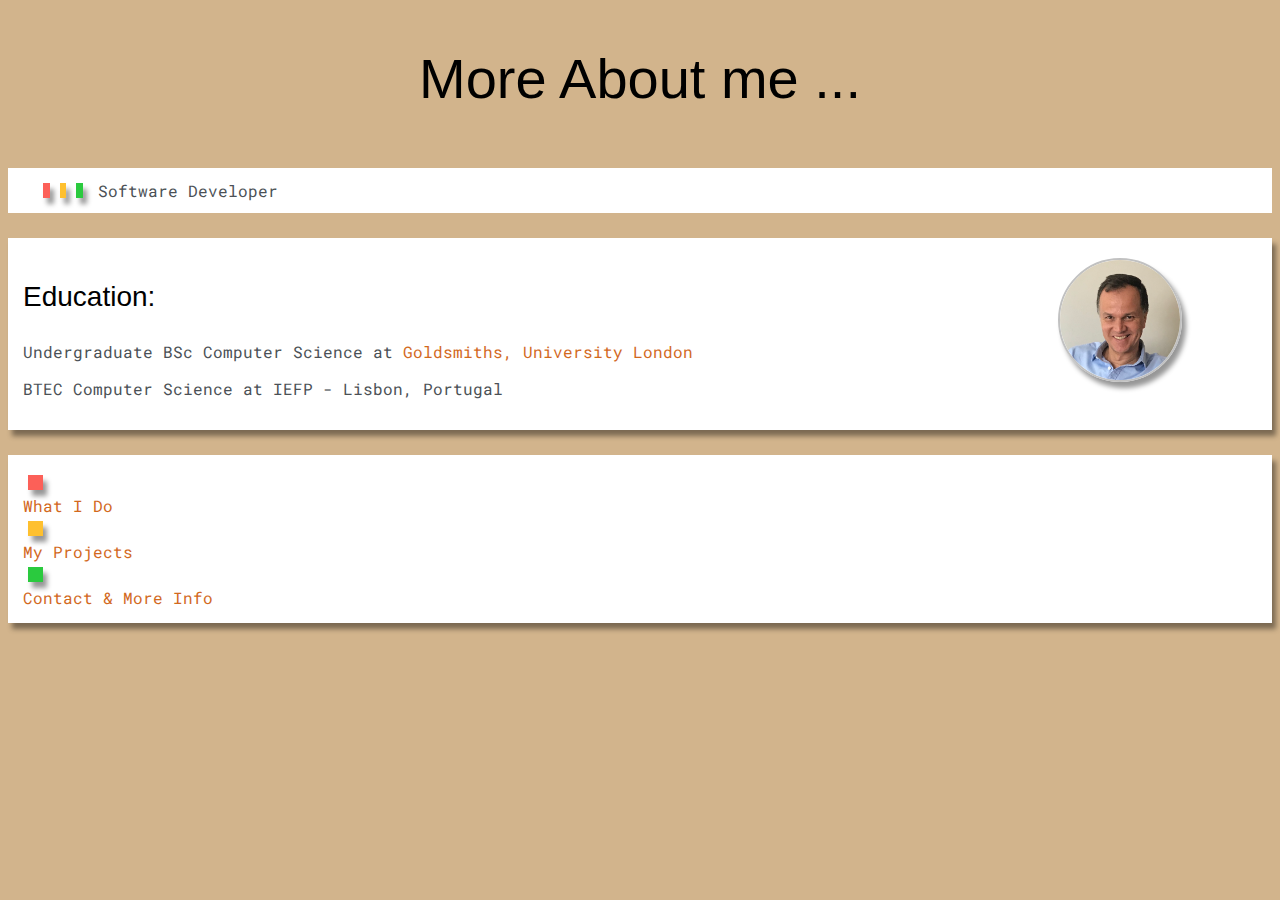
==== about.html @ 488c8d0b "Updated all files for the website" ====
<!DOCTYPE html>
<html lang="en">
<head>
    <meta http-equiv="Content-Type" content="text/html; charset=UTF-8">
	<title>Carlos Alves - About</title>
	<!-- <meta name="description" content="Carlos Alves - Software Enginner"> -->
    <meta name="description" content="Carlos Alves - Software Developer">
  	<meta name="viewport" content="width=device-width, initial-scale=1">
	<link rel="stylesheet" type="text/css" href="style.css">
	<link href="https://fonts.googleapis.com/css2?family=Roboto+Mono:wght@500&family=Russo+One&display=swap" rel="stylesheet">
</head>
<body>
    <!-- first row of text -->
    <div class="greeting-wrapper">
        <h1>More About me ...</h1>
    </div>
    <!-- 2nd row of text -->
    <div class="nav-wrapper">
        <div class="dots-wrapper">
            <div id="dot-1" class="browser-dot">
            </div>
            <div id="dot-2" class="browser-dot">
            </div>
            <div id="dot-3" class="browser-dot">
            </div> 
        </div>
    </div>
    <div id="my-title">
        <!-- <div>  Software Engineer</div> -->
        <div>  Software Developer</div>
    </div>
    <!-- 3rd row of text -->
    <div class="left-column">
        <div class="right-column">
            <img id="profilePic" src="assets/carlos.jpeg" alt="My Picture">
        </div>
        <div id="preview">
            <h3>Education:</h3>
            <!-- <p>MSc Computer Science at 
                <a target="_blank" href="https://www.ucl.ac.uk"> University College London (UCL)</a>
            </p> -->
            <!-- <p>BSc Computer Science at 
                <a target="_blank" href="http://doc.gold.ac.uk/">Goldsmiths, University London</a> with first class honours.
            </p> -->
            <p>Undergraduate BSc Computer Science at 
                <a target="_blank" href="http://doc.gold.ac.uk/">Goldsmiths, University London</a>
            </p>
            <p>BTEC Computer Science at IEFP - Lisbon, Portugal</p>
        </div>
    </div>
     <!-- 4th row of text -->
    <div class="last-row">
        <div class="s2">
            <div class="main-container">
                <div id="dot-12" class="browser-dot"> </div>
                <a href="index.html"> What I Do</a>
            </div>
        </div>
        <div class="s1">
            <div class="main-container">
            <div id="dot-22" class="browser-dot"> </div>
            <a href="projects.html"> My Projects</a>
            </div>
        </div>
        <div class="s2">
            <div class="main-container">
            <div id="dot-32" class="browser-dot"> </div>
            <a href="contact.html"> Contact & More Info</a>
            </div>
        </div>
    </div>
</body>
</html>
---- style.css ----
/* create variables */
:root{
    --mainColor:#d2b48c;
    --secondaryColor:#fff;
	--borderColor:#c1c1c1;
	--mainText: black;
	--secondaryText: #4b5156;
}
/* setup background color */
body{
    background-color: var(--mainColor);
}
/* setup greeting wrapper */
.greeting-wrapper{
    background-color: var(--mainColor);
	display: grid;
	text-align: center;
	min-height: 10em;
}
/* setup all my tags */
h1, h2, h3, h4, h5, h6, strong{
	color: var(--mainText);
	font-family: 'Russso One', sans-serif;
	font-weight: 500;
}
p, div, li, span, label, input, textarea{
	color: var(--secondaryText);
	font-family: 'Roboto Mono', monospace;
}
/* remove the underline for the links 
and give some color*/
a{
	text-decoration: none;
	color:#D2691E;
}
/* remove the bullets from the lists */
ul, li{
	list-style: none;
}
/* setup the size for all headers */
h1 { font-size: 56px;}
h2 { font-size: 36px;}
h3 { font-size: 28px;}
h4 { font-size: 24px;}
h5 { font-size: 20px;}
h6 { font-size: 16px;}
/* to draw three dots with colors at left side of the row */
.dots-wrapper{
	display: flex;
	padding: 10px;
	margin-left:20px;
    width: 50px;
}
#dot-1, #dot-12{
	background-color:  #FC6058;
}

#dot-2, #dot-22{
	background-color:  #FEC02F;
}
#dot-3, #dot-32{
	background-color:  #2ACA3E;
}
.browser-dot{
	background-color: black;
	height: 15px;
	width: 15px;
	margin: 5px;
	/* shadow code from 
	https://www.cssmatic.com/box-shadow */
	-webkit-box-shadow: 4px 6px 5px 0px rgba(0,0,0,0.41);
	-moz-box-shadow: 4px 6px 5px 0px rgba(0,0,0,0.41);
	box-shadow: 4px 6px 5px 0px rgba(0,0,0,0.41);
}
.nav-wrapper{
    background-color: white;
    float: left;
}
#my-title{
    background-color: white;
    height: 45px;
    line-height: 45px;
}
/* 3rd row */
.left-column{
	background-color: white;
    padding: 15px;
	margin-top: 25px;
	margin-bottom: 15px;
	/* shadow code from 
	https://www.cssmatic.com/box-shadow */
	-webkit-box-shadow: 4px 6px 5px 0px rgba(0,0,0,0.41);
	-moz-box-shadow: 4px 6px 5px 0px rgba(0,0,0,0.41);
	box-shadow: 4px 6px 5px 0px rgba(0,0,0,0.41);
}
/* 4th row */
.right-column{
	grid-area: right-column;
	float: right;
	align-content: center;

	padding-top: 5px;
	padding-right: 75px;
	padding-bottom: 25px;
}
#profilePic{
	height: 120px;
	width: 120px;
	display: block;
	margin: 0 auto;
	border-radius: 50%;
	margin-left: 15px;
	margin-top: 0px;
	object-fit: cover;
	border: 2px solid var(--borderColor); 
	/* shadow code from 
	https://www.cssmatic.com/box-shadow */
	-webkit-box-shadow: 4px 6px 5px 0px rgba(0,0,0,0.41);
	-moz-box-shadow: 4px 6px 5px 0px rgba(0,0,0,0.41);
	box-shadow: 4px 6px 5px 0px rgba(0,0,0,0.41);
}
.last-row{
    background-color: white;
    display align-self: auto;
    padding: 15px;
	margin-top: 25px;
	margin-bottom: 15px;
    /* shadow code from 
	https://www.cssmatic.com/box-shadow */
	-webkit-box-shadow: 4px 6px 5px 0px rgba(0,0,0,0.41);
	-moz-box-shadow: 4px 6px 5px 0px rgba(0,0,0,0.41);
	box-shadow: 4px 6px 5px 0px rgba(0,0,0,0.41);
}
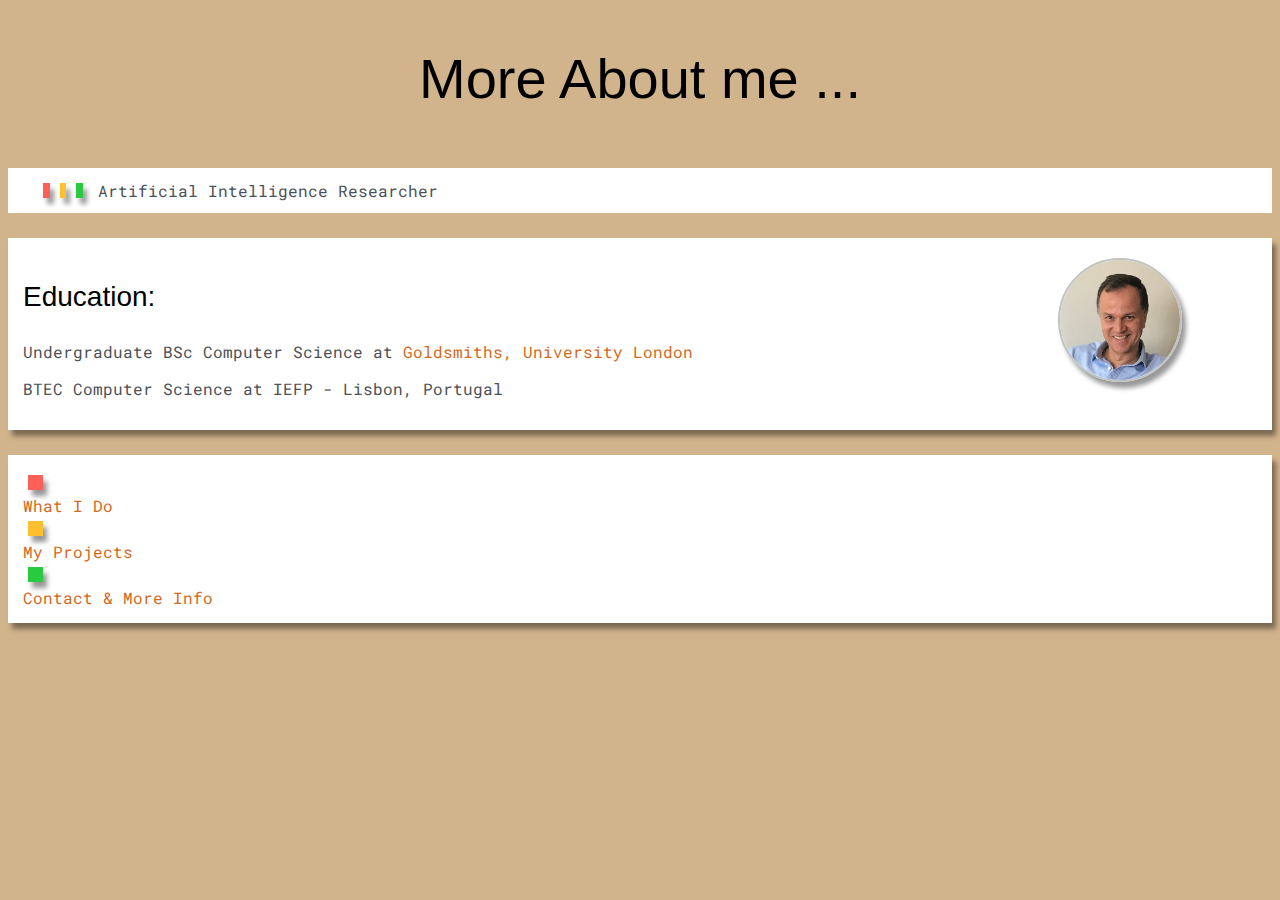
==== commit d86afbec: "Update about file" ====
--- a/about.html
+++ b/about.html
@@ -1,73 +1,75 @@
 <!DOCTYPE html>
 <html lang="en">
-<head>
-    <meta http-equiv="Content-Type" content="text/html; charset=UTF-8">
-	<title>Carlos Alves - About</title>
-	<!-- <meta name="description" content="Carlos Alves - Software Enginner"> -->
-    <meta name="description" content="Carlos Alves - Software Developer">
-  	<meta name="viewport" content="width=device-width, initial-scale=1">
-	<link rel="stylesheet" type="text/css" href="style.css">
-	<link href="https://fonts.googleapis.com/css2?family=Roboto+Mono:wght@500&family=Russo+One&display=swap" rel="stylesheet">
-</head>
-<body>
+  <head>
+    <meta http-equiv="Content-Type" content="text/html; charset=UTF-8" />
+    <title>Carlos Alves - About</title>
+    <!-- <meta name="description" content="Carlos Alves - Software Enginner"> -->
+    <meta name="description" content="Carlos Alves - Software Developer" />
+    <meta name="viewport" content="width=device-width, initial-scale=1" />
+    <link rel="stylesheet" type="text/css" href="style.css" />
+    <link
+      href="https://fonts.googleapis.com/css2?family=Roboto+Mono:wght@500&family=Russo+One&display=swap"
+      rel="stylesheet"
+    />
+  </head>
+  <body>
     <!-- first row of text -->
     <div class="greeting-wrapper">
-        <h1>More About me ...</h1>
+      <h1>More About me ...</h1>
     </div>
     <!-- 2nd row of text -->
     <div class="nav-wrapper">
-        <div class="dots-wrapper">
-            <div id="dot-1" class="browser-dot">
-            </div>
-            <div id="dot-2" class="browser-dot">
-            </div>
-            <div id="dot-3" class="browser-dot">
-            </div> 
-        </div>
+      <div class="dots-wrapper">
+        <div id="dot-1" class="browser-dot"></div>
+        <div id="dot-2" class="browser-dot"></div>
+        <div id="dot-3" class="browser-dot"></div>
+      </div>
     </div>
     <div id="my-title">
-        <!-- <div>  Software Engineer</div> -->
-        <div>  Software Developer</div>
+      <div>Artificial Intelligence Researcher</div>
     </div>
     <!-- 3rd row of text -->
     <div class="left-column">
-        <div class="right-column">
-            <img id="profilePic" src="assets/carlos.jpeg" alt="My Picture">
-        </div>
-        <div id="preview">
-            <h3>Education:</h3>
-            <!-- <p>MSc Computer Science at 
+      <div class="right-column">
+        <img id="profilePic" src="assets/carlos.jpeg" alt="My Picture" />
+      </div>
+      <div id="preview">
+        <h3>Education:</h3>
+        <!-- <p>MSc Computer Science at 
                 <a target="_blank" href="https://www.ucl.ac.uk"> University College London (UCL)</a>
             </p> -->
-            <!-- <p>BSc Computer Science at 
+        <!-- <p>BSc Computer Science at 
                 <a target="_blank" href="http://doc.gold.ac.uk/">Goldsmiths, University London</a> with first class honours.
             </p> -->
-            <p>Undergraduate BSc Computer Science at 
-                <a target="_blank" href="http://doc.gold.ac.uk/">Goldsmiths, University London</a>
-            </p>
-            <p>BTEC Computer Science at IEFP - Lisbon, Portugal</p>
+        <p>
+          Undergraduate BSc Computer Science at
+          <a target="_blank" href="http://doc.gold.ac.uk/"
+            >Goldsmiths, University London</a
+          >
+        </p>
+        <p>BTEC Computer Science at IEFP - Lisbon, Portugal</p>
+      </div>
+    </div>
+    <!-- 4th row of text -->
+    <div class="last-row">
+      <div class="s2">
+        <div class="main-container">
+          <div id="dot-12" class="browser-dot"></div>
+          <a href="index.html"> What I Do</a>
         </div>
+      </div>
+      <div class="s1">
+        <div class="main-container">
+          <div id="dot-22" class="browser-dot"></div>
+          <a href="projects.html"> My Projects</a>
+        </div>
+      </div>
+      <div class="s2">
+        <div class="main-container">
+          <div id="dot-32" class="browser-dot"></div>
+          <a href="contact.html"> Contact & More Info</a>
+        </div>
+      </div>
     </div>
-     <!-- 4th row of text -->
-    <div class="last-row">
-        <div class="s2">
-            <div class="main-container">
-                <div id="dot-12" class="browser-dot"> </div>
-                <a href="index.html"> What I Do</a>
-            </div>
-        </div>
-        <div class="s1">
-            <div class="main-container">
-            <div id="dot-22" class="browser-dot"> </div>
-            <a href="projects.html"> My Projects</a>
-            </div>
-        </div>
-        <div class="s2">
-            <div class="main-container">
-            <div id="dot-32" class="browser-dot"> </div>
-            <a href="contact.html"> Contact & More Info</a>
-            </div>
-        </div>
-    </div>
-</body>
-</html>+  </body>
+</html>
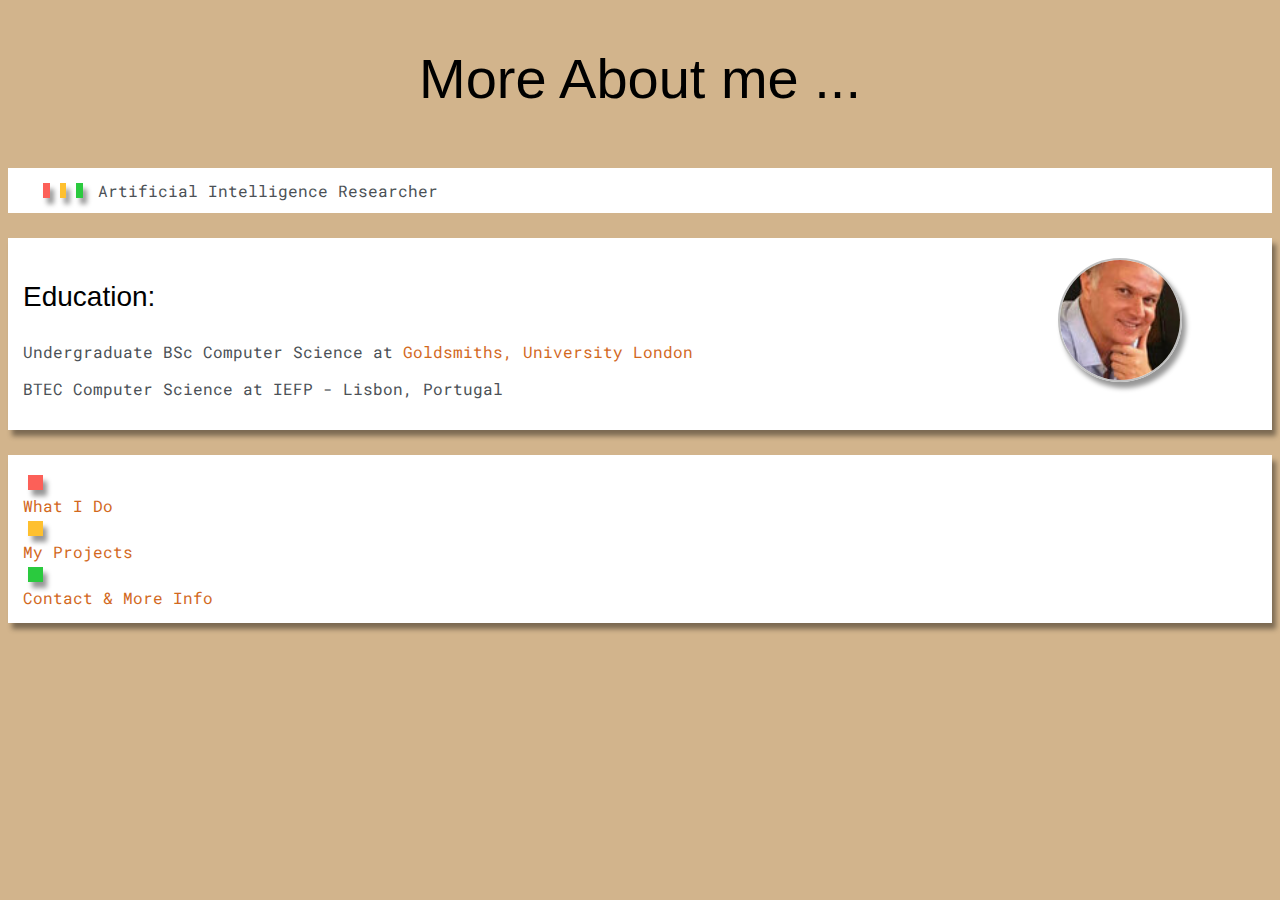
==== commit 7a1f6d3a: "Update assets folder" ====
--- a/about.html
+++ b/about.html
@@ -3,8 +3,7 @@
   <head>
     <meta http-equiv="Content-Type" content="text/html; charset=UTF-8" />
     <title>Carlos Alves - About</title>
-    <!-- <meta name="description" content="Carlos Alves - Software Enginner"> -->
-    <meta name="description" content="Carlos Alves - Software Developer" />
+    <meta name="description" content="Carlos Alves - AI Researcher" />
     <meta name="viewport" content="width=device-width, initial-scale=1" />
     <link rel="stylesheet" type="text/css" href="style.css" />
     <link
@@ -31,15 +30,12 @@
     <!-- 3rd row of text -->
     <div class="left-column">
       <div class="right-column">
-        <img id="profilePic" src="assets/carlos.jpeg" alt="My Picture" />
+        <img id="profilePic" src="assets/carlos.jpg" alt="My Picture" />
       </div>
       <div id="preview">
         <h3>Education:</h3>
         <!-- <p>MSc Computer Science at 
                 <a target="_blank" href="https://www.ucl.ac.uk"> University College London (UCL)</a>
-            </p> -->
-        <!-- <p>BSc Computer Science at 
-                <a target="_blank" href="http://doc.gold.ac.uk/">Goldsmiths, University London</a> with first class honours.
             </p> -->
         <p>
           Undergraduate BSc Computer Science at
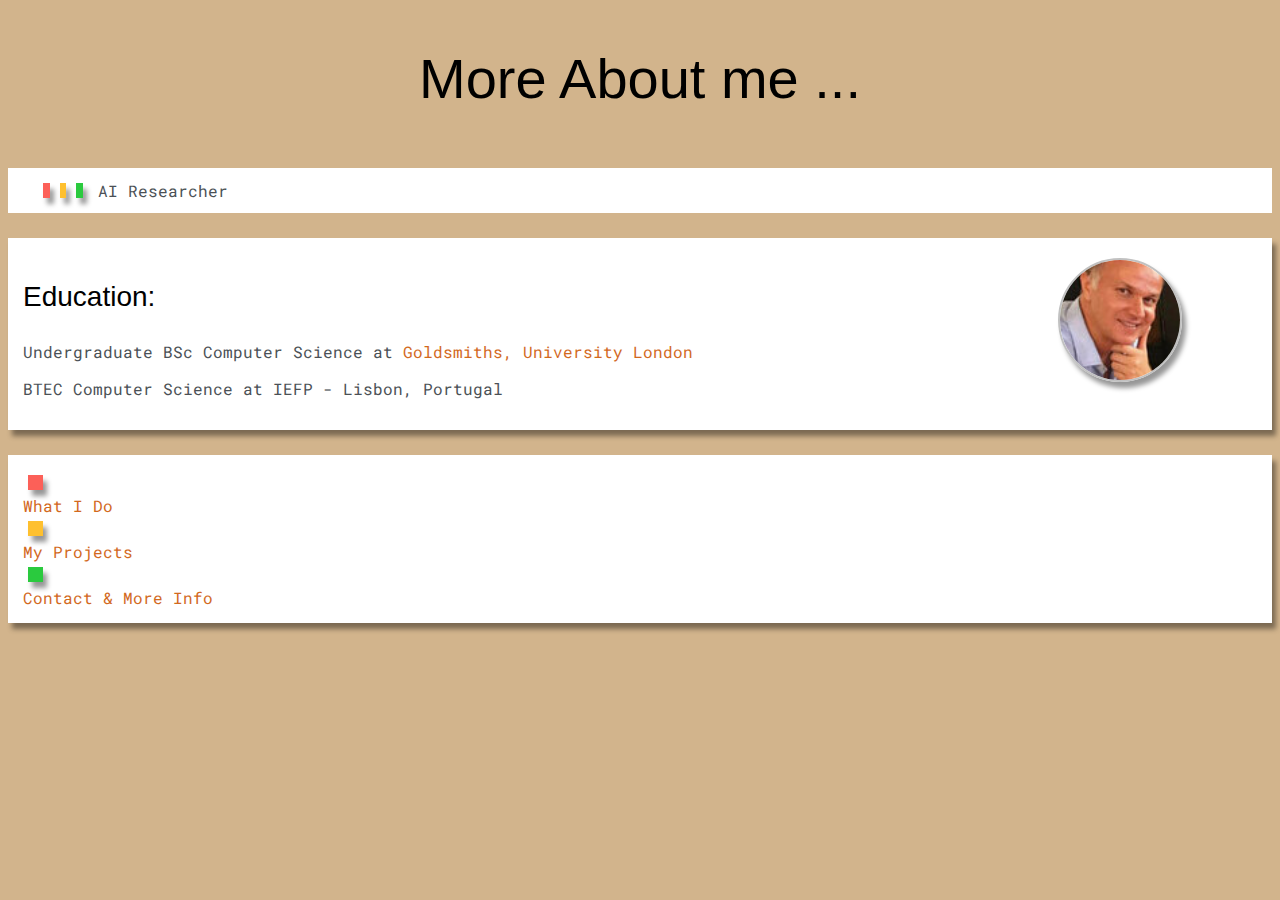
==== commit e9c014b8: "Updated all files for the website" ====
--- a/about.html
+++ b/about.html
@@ -25,7 +25,7 @@
       </div>
     </div>
     <div id="my-title">
-      <div>Artificial Intelligence Researcher</div>
+      <div>AI Researcher</div>
     </div>
     <!-- 3rd row of text -->
     <div class="left-column">
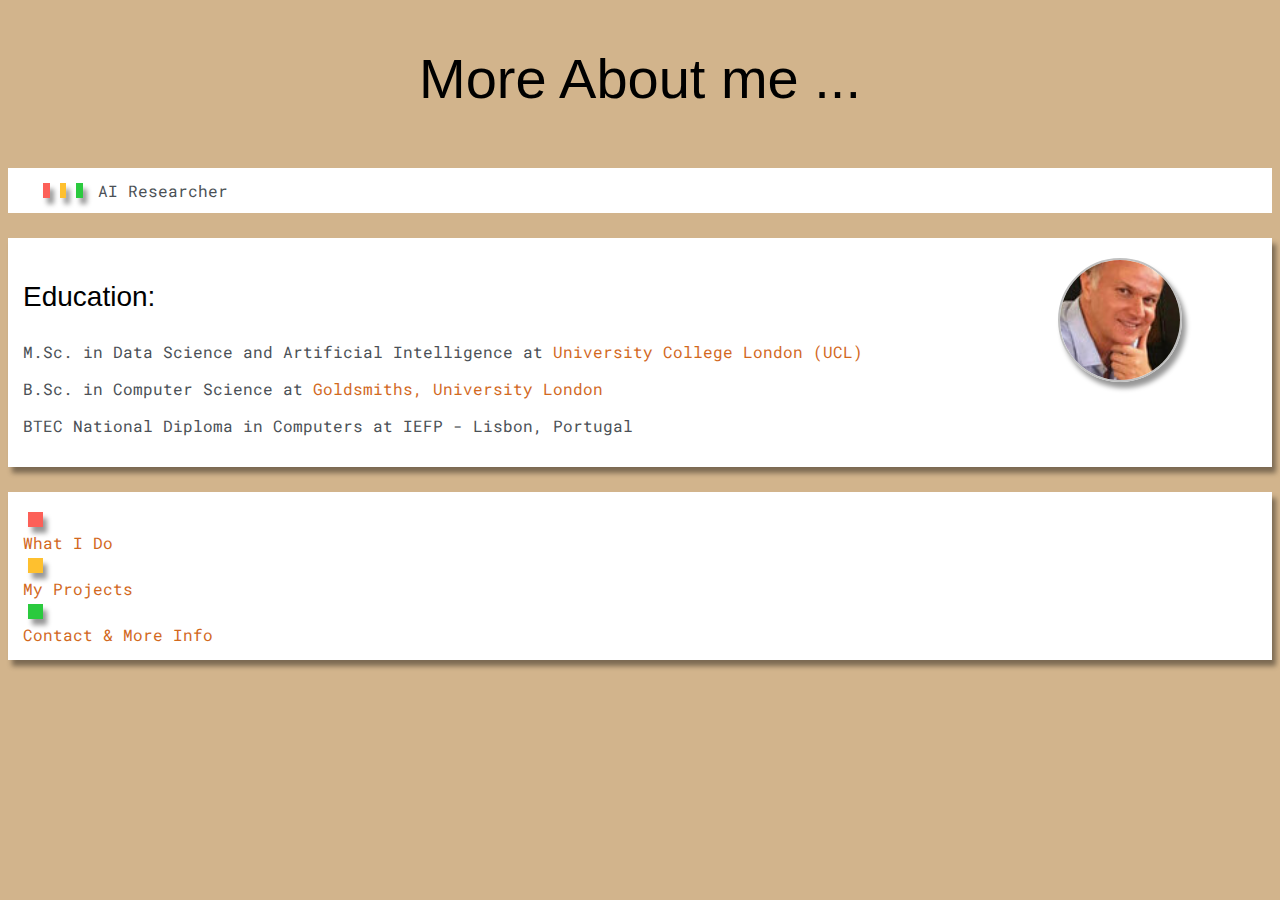
==== commit 050cc033: "Update about.html" ====
--- a/about.html
+++ b/about.html
@@ -34,16 +34,16 @@
       </div>
       <div id="preview">
         <h3>Education:</h3>
-        <!-- <p>MSc Computer Science at 
+        <p>M.Sc. in Data Science and Artificial Intelligence at 
                 <a target="_blank" href="https://www.ucl.ac.uk"> University College London (UCL)</a>
-            </p> -->
+        </p>
         <p>
-          Undergraduate BSc Computer Science at
+          B.Sc. in Computer Science at
           <a target="_blank" href="http://doc.gold.ac.uk/"
             >Goldsmiths, University London</a
           >
         </p>
-        <p>BTEC Computer Science at IEFP - Lisbon, Portugal</p>
+        <p>BTEC National Diploma in Computers at IEFP - Lisbon, Portugal</p>
       </div>
     </div>
     <!-- 4th row of text -->
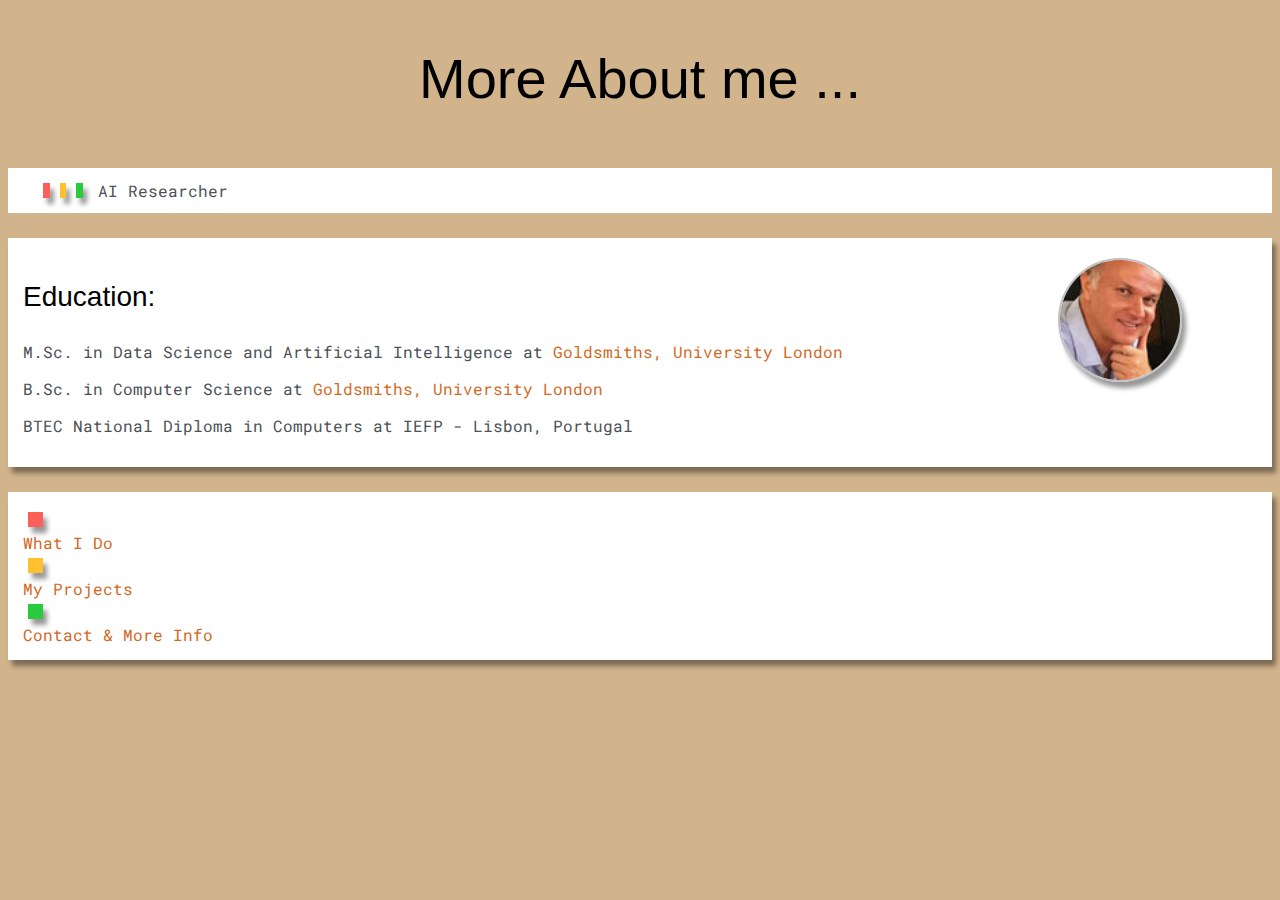
==== commit 6d0dd308: "Update about.html" ====
--- a/about.html
+++ b/about.html
@@ -35,13 +35,10 @@
       <div id="preview">
         <h3>Education:</h3>
         <p>M.Sc. in Data Science and Artificial Intelligence at 
-                <a target="_blank" href="https://www.ucl.ac.uk"> University College London (UCL)</a>
+          <a target="_blank" href="http://doc.gold.ac.uk/">Goldsmiths, University London</a>
         </p>
-        <p>
-          B.Sc. in Computer Science at
-          <a target="_blank" href="http://doc.gold.ac.uk/"
-            >Goldsmiths, University London</a
-          >
+        <p>B.Sc. in Computer Science at
+          <a target="_blank" href="http://doc.gold.ac.uk/">Goldsmiths, University London</a>
         </p>
         <p>BTEC National Diploma in Computers at IEFP - Lisbon, Portugal</p>
       </div>
